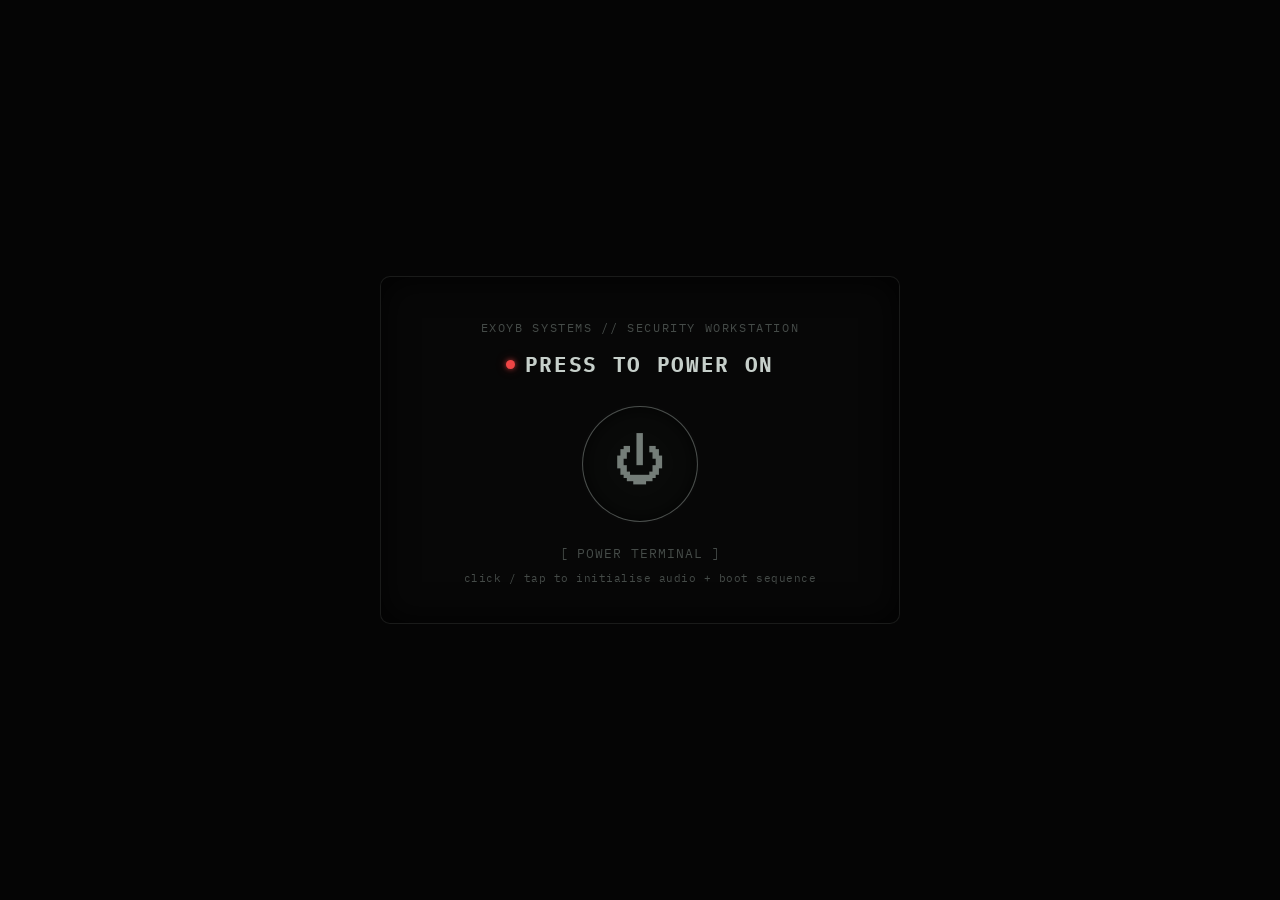
==== index.html @ 67014d4e "Load animated ASCII fan during boot sequence" ====
<!DOCTYPE html>
<html lang="en">
<head>
  <meta charset="UTF-8">
  <meta name="viewport" content="width=device-width, initial-scale=1.0">
  <title>Dan Ridout | Exoyb Cybersecurity Portfolio</title>
  <meta name="description" content="Dan Ridout's cybersecurity portfolio: hands-on projects, security training, learning logs and professional feedback while building toward Security Operations.">
  <meta name="theme-color" content="#0d100f">
  <link rel="canonical" href="https://exoyb.github.io/">
  <link rel="icon" href="src/assets/favicon.svg" type="image/svg+xml">

  <meta property="og:type" content="website">
  <meta property="og:site_name" content="Exoyb">
  <meta property="og:title" content="Dan Ridout | Exoyb Cybersecurity Portfolio">
  <meta property="og:description" content="Hands-on cybersecurity projects, training, learning logs and professional feedback on my path toward Security Operations.">
  <meta property="og:url" content="https://exoyb.github.io/">
  <meta property="og:image" content="https://exoyb.github.io/src/assets/images/dan-ridout-profile.png">
  <meta property="og:image:alt" content="Dan Ridout — Exoyb cybersecurity portfolio">
  <meta name="twitter:card" content="summary_large_image">
  <meta name="twitter:title" content="Dan Ridout | Exoyb Cybersecurity Portfolio">
  <meta name="twitter:description" content="Hands-on cybersecurity projects, training, learning logs and professional feedback.">
  <meta name="twitter:image" content="https://exoyb.github.io/src/assets/images/dan-ridout-profile.png">

  <!-- Critical first-paint state: the machine is physically OFF before JS initialises. -->
  <style>
    html, body { background: #050505; }
    #bootScreen {
      position: fixed;
      inset: 0;
      z-index: 9999;
      display: flex;
      align-items: center;
      justify-content: center;
      background: #050505 !important;
      color: #454b48 !important;
    }
    #bootScreen .boot-content { visibility: hidden; }
  </style>

  <link rel="stylesheet" href="src/css/main.css?v=20260911-1">
  <link rel="stylesheet" href="src/css/animations.css?v=20260911-1">
  <link rel="stylesheet" href="src/css/pages.css?v=20260911-1">
  <link rel="stylesheet" href="src/css/shell-fix.css?v=20260910-8">
</head>
<body>
  <div id="bootScreen" class="boot-screen">
    <div class="boot-content">
      <div class="boot-bios-label">EXOYB SYSTEMS BIOS v1.0.26 // SECURITY WORKSTATION</div>
      <div class="boot-header"><pre class="ascii-art"> _____  __  __   ___   __   __  ____        _____  __  __  _____ 
| ____| \ \/ /  / _ \  \ \ / / | __ )      | ____| \ \/ / | ____|
|  _|    \  /  | | | |  \ V /  |  _ \      |  _|    \  /  |  _|  
| |___   /  \  | |_| |   | |   | |_) |  _  | |___   /  \  | |___ 
|_____| /_/\_\  \___/    |_|   |____/  (_) |_____| /_/\_\ |_____|</pre></div>
      <div class="boot-terminal">
        <p><span class="boot-prompt">[POST]</span><span class="boot-text">CPU check: human-compatible processor</span><span class="boot-status boot-ok">[OK]</span></p>
        <p><span class="boot-prompt">[MEM]</span><span class="boot-text">640K conventional memory... apparently enough</span><span class="boot-status boot-ok">[OK]</span></p>
        <p><span class="boot-prompt">[DEV]</span><span class="boot-text">Keyboard detected // caffeine reserve questionable</span><span class="boot-status boot-ok">[OK]</span></p>
        <p><span class="boot-prompt">[BOOT]</span><span class="boot-text">Boot device: /dev/portfolio0</span><span class="boot-status boot-ok">[OK]</span></p>
        <p><span class="boot-prompt">[MOUNT]</span><span class="boot-text">/about/ /training/ /projects/ /cyber-log/ /feedback/</span><span class="boot-status boot-ok">[OK]</span></p>
        <p><span class="boot-prompt">[LOAD]</span><span class="boot-text">Executing Willpower.exe</span><span class="boot-status boot-ok">[OK]</span></p>
        <p><span class="boot-prompt">[NET]</span><span class="boot-text">GitHub + LinkedIn endpoints reachable</span><span class="boot-status boot-ok">[OK]</span></p>
        <p><span class="boot-prompt">[READY]</span><span class="boot-text">Secure portfolio endpoint available</span><span class="boot-status boot-ready">[READY]</span></p>
      </div>
      <div class="boot-progress"><div class="boot-progress-bar"></div></div>
      <p class="boot-footer"><span class="boot-sign">// Exoyb</span></p>
    </div>
  </div>

  <nav>
    <div class="nav-content">
      <div class="logo"><a href="index.html">$ ./Exoyb.sh</a></div>
      <div class="hamburger" onclick="toggleMenu()"><span></span><span></span><span></span></div>
      <div class="nav-links" id="navLinks">
        <a href="about.html">About</a><a href="training.html">Training</a><a href="projects.html">Projects</a><a href="cyber-log.html">Cyber Log</a><a href="feedback.html">Feedback</a>
      </div>
    </div>
  </nav>

  <section class="hero home-hero">
    <div class="hero-content home-hero-content fade-in">
      <div id="homeDecryptTag" class="tag decrypt-tag" tabindex="0" aria-label="Cybersecurity Student, SaaS Support, Technical Troubleshooting, People Leadership" data-cipher="// 9F7A2C01-4D8E6B33 | C2A17F90-5E3D8841 | 7B0EC4A2-D9136F55 | E4C1098B-2A6F77D0" data-plain="// Cybersecurity Student | SaaS Support | Technical Troubleshooting | People Leadership">// 9F7A2C01-4D8E6B33 | C2A17F90-5E3D8841 | 7B0EC4A2-D9136F55 | E4C1098B-2A6F77D0</div>
      <div class="home-identity">
        <h1>DAN RIDOUT</h1>
        <div class="home-alias">// EXOYB</div>
      </div>

      <div class="directory-shell">
        <div class="directory-shell-header terminal-header">
          <div class="terminal-dot dot-red"></div>
          <div class="terminal-dot dot-yellow"></div>
          <div class="terminal-dot dot-green"></div>
          <span class="directory-shell-title">exoyb@portfolio: ~</span>
        </div>
        <div class="directory-shell-body">
          <div class="shell-line">
            <span class="shell-user">exoyb@portfolio</span><span class="shell-separator">:</span><span class="shell-path">~</span><span class="shell-prompt">$</span>
            <span class="shell-command">ls -d */</span>
          </div>
          <p class="shell-output">Choose a directory:</p>

          <div class="directory-grid shell-directory-grid">
            <a class="directory-link fade-in" data-directory="/about/" href="about.html"><span class="directory-command">&gt; cd /about/</span><span class="directory-description">Who I am, why security, what I bring and how to contact me.</span></a>
            <a class="directory-link fade-in" data-directory="/training/" href="training.html"><span class="directory-command">&gt; cd /training/</span><span class="directory-description">Cyber-focused education, active certification study and completed credentials.</span></a>
            <a class="directory-link fade-in" data-directory="/projects/" href="projects.html"><span class="directory-command">&gt; cd /projects/</span><span class="directory-description">Labs, scripts, investigations and hands-on portfolio work.</span></a>
            <a class="directory-link fade-in" data-directory="/cyber-log/" href="cyber-log.html"><span class="directory-command">&gt; cd /cyber-log/</span><span class="directory-description">Dated learning notes, labs, discoveries and progress toward Security Operations.</span></a>
            <a class="directory-link fade-in" data-directory="/feedback/" href="feedback.html"><span class="directory-command">&gt; cd /feedback/</span><span class="directory-description">Customer reviews and manager feedback showing how I work with people.</span></a>
          </div>

          <div class="live-shell-prompt" aria-live="polite">
            <span class="shell-user">exoyb@portfolio</span><span class="shell-separator">:</span><span class="shell-path">~</span><span class="shell-prompt">$</span>
            <span class="shell-command">cd&nbsp;</span><span id="directoryTarget" class="shell-target">[choose-directory]</span><span class="shell-cursor" aria-hidden="true"></span>
          </div>
          <p class="shell-hint">// hover or tab to preview · click to enter</p>
        </div>
      </div>
    </div>
  </section>

  <script src="src/js/audio.js?v=20260911-1"></script>
  <script src="src/js/ssh-typing-audio.js?v=20260910-1"></script>
  <script src="src/js/crt-power.js?v=20260910-1"></script>
  <script src="src/js/boot-ssh.js?v=20260911-2"></script>
  <script src="src/js/power-lighting.js?v=20260911-3"></script>
  <script src="src/js/boot-fan.js?v=20260911-1"></script>
  <script src="src/js/main.js?v=20260911-1"></script>
  <script src="src/js/easter-egg.js?v=20260910-3"></script>
</body>
</html>
---- src/css/main.css ----
@import url('https://fonts.googleapis.com/css2?family=IBM+Plex+Mono:wght@400;500;600;700&display=swap');

/* Exoyb global visual system */
:root {
    --bg: #141414;
    --bg-deep: #0b0b0c;
    --surface: rgba(20, 20, 21, .90);
    --surface-strong: rgba(13, 13, 14, .97);
    --line: #303235;
    --line-soft: #242628;
    --text: #e7e7e7;
    --muted: #9b9b9b;
    --dim: #696969;
    --green: #00ff8c;
    --cyan: #00d9ff;
    --amber: #ffca58;
    --red: #ff625d;
    --nav-height: 68px;
    --glow: 0 0 14px rgba(0, 255, 140, .11), 0 0 30px rgba(0, 255, 140, .035);
    --font-mono: 'IBM Plex Mono', 'Cascadia Code', 'JetBrains Mono', Consolas, 'Liberation Mono', Menlo, monospace;
    --pointer-x: 50vw;
    --pointer-y: 50vh;
}

* {
    box-sizing: border-box;
    margin: 0;
    padding: 0;
}

html {
    min-height: 100%;
    scroll-behavior: smooth;
    background: var(--bg-deep);
}

body {
    position: relative;
    min-height: 100vh;
    overflow-x: hidden;
    color: var(--text);
    background:
        radial-gradient(circle at 50% -18%, rgba(255,255,255,.022), transparent 38%),
        linear-gradient(180deg, #161617 0%, #131314 42%, #0f0f10 100%);
    font-family: var(--font-mono);
    font-size: 16px;
    line-height: 1.6;
    text-rendering: optimizeLegibility;
    -webkit-font-smoothing: antialiased;
}

/* Ambient layers sit above the page background but behind every real element. */
body::before,
body::after {
    content: '';
    position: fixed;
    inset: 0;
    z-index: 0;
    pointer-events: none;
}

body::before {
    background-image:
        repeating-linear-gradient(0deg, rgba(255,255,255,.010) 0 1px, transparent 1px 4px),
        radial-gradient(circle, rgba(165,174,169,.22) 1px, transparent 1px);
    background-size: auto, 52px 52px;
    opacity: .12;
}

body::after {
    background: radial-gradient(210px circle at var(--pointer-x) var(--pointer-y), rgba(0,255,140,.055), rgba(0,217,255,.015) 38%, transparent 72%);
    opacity: .62;
    transition: opacity .25s ease;
}

body > * {
    position: relative;
    z-index: 1;
}

a { color: inherit; }

::selection {
    color: #06100b;
    background: rgba(0,255,140,.82);
}

:focus-visible {
    outline: 1px solid var(--cyan);
    outline-offset: 4px;
}

/* Navigation */
nav {
    position: fixed;
    top: 0;
    left: 0;
    width: 100%;
    min-height: var(--nav-height);
    padding: .95rem 2rem;
    z-index: 1000;
    background: rgba(14,14,15,.93);
    border-bottom: 1px solid rgba(255,255,255,.08);
    box-shadow: 0 8px 35px rgba(0,0,0,.22);
    backdrop-filter: blur(15px) saturate(120%);
    -webkit-backdrop-filter: blur(15px) saturate(120%);
}

.nav-content {
    width: min(1200px, 100%);
    margin: 0 auto;
    display: flex;
    align-items: center;
    justify-content: space-between;
    gap: 1.5rem;
}

.logo {
    flex: 0 0 auto;
    color: var(--green);
    font-size: 1.08rem;
    font-weight: 700;
    letter-spacing: -.02em;
    text-shadow: 0 0 16px rgba(0,255,140,.22);
}

.logo a {
    color: inherit;
    text-decoration: none;
}

.logo a:hover { text-shadow: 0 0 18px rgba(0,255,140,.62); }

.nav-links {
    display: flex;
    align-items: center;
    justify-content: flex-end;
    flex-wrap: wrap;
    gap: .35rem 1.45rem;
}

.nav-links a {
    position: relative;
    color: #c8ceca;
    text-decoration: none;
    font-size: .91rem;
    transition: color .18s ease, text-shadow .18s ease;
}

.nav-links a:hover,
.nav-links a:focus-visible,
.nav-links a.active {
    color: var(--green);
    text-shadow: 0 0 13px rgba(0,255,140,.48);
}

.nav-links a.active::after {
    content: '|';
    display: inline-block;
    margin-left: .18rem;
    color: var(--green);
    font-weight: 700;
    animation: terminalBlink .82s steps(1,end) infinite;
}

.scroll-progress {
    position: absolute;
    left: 0;
    right: 0;
    bottom: -1px;
    height: 6px;
    overflow: hidden;
    pointer-events: none;
    background: rgba(255,255,255,.018);
}

.scroll-progress-bar {
    width: 100%;
    height: 100%;
    transform: scaleX(0);
    transform-origin: left center;
    background: linear-gradient(90deg, var(--green), var(--cyan));
    box-shadow: 0 0 13px rgba(0,255,140,.66);
    transition: transform .08s linear;
}

.hamburger {
    display: none;
    width: 32px;
    cursor: pointer;
}

.hamburger span {
    display: block;
    width: 100%;
    height: 2px;
    margin: 6px 0;
    background: var(--green);
    box-shadow: 0 0 7px rgba(0,255,140,.35);
}

/* Core typography */
h1 {
    color: var(--green);
    font-size: clamp(2.8rem, 7vw, 4.7rem);
    line-height: 1.08;
    letter-spacing: -.045em;
    background: linear-gradient(100deg, var(--green) 4%, #39ffc0 48%, var(--cyan) 100%);
    -webkit-background-clip: text;
    background-clip: text;
    -webkit-text-fill-color: transparent;
    text-shadow: 0 0 34px rgba(0,255,140,.04);
}

h2,
h3,
strong { font-weight: 600; }

.hero {
    min-height: 100vh;
    display: flex;
    align-items: center;
    justify-content: center;
    padding: calc(var(--nav-height) + 2rem) 2rem 2rem;
}

.hero-content {
    width: min(900px, 100%);
    margin: 0 auto;
    text-align: center;
}

.tag {
    display: inline-block;
    padding: .48rem .85rem;
    margin-bottom: 1.7rem;
    color: var(--green);
    background: rgba(17,17,18,.78);
    border: 1px solid rgba(0,255,140,.38);
    border-radius: 5px;
    font-size: .84rem;
    box-shadow: none;
}

/* Shared terminal chrome */
.terminal-dot,
.cd-dot {
    display: block;
    flex: 0 0 auto;
    border-radius: 50%;
}

.terminal-dot { width: 12px; height: 12px; }
.cd-dot { width: 11px; height: 11px; }
.dot-red, .cd-dot.red { background: var(--red); }
.dot-yellow, .cd-dot.yellow { background: var(--amber); }
.dot-green, .cd-dot.green { background: var(--green); }
.prompt { color: var(--green); font-weight: 600; }

/* Shared buttons */
.btn {
    display: inline-flex;
    align-items: center;
    justify-content: center;
    min-height: 46px;
    padding: .78rem 1.25rem;
    border: 1px solid;
    border-radius: 5px;
    background: rgba(14,14,15,.62);
    font-family: var(--font-mono);
    font-weight: 600;
    text-decoration: none;
    transition: transform .18s ease, border-color .18s ease, color .18s ease, background .18s ease, box-shadow .18s ease;
}

.btn-primary {
    color: var(--green);
    border-color: rgba(0,255,140,.65);
}

.btn-secondary {
    color: var(--cyan);
    border-color: rgba(0,217,255,.52);
}

.btn:hover,
.btn:focus-visible {
    transform: translateY(-2px);
    color: #07100b;
    background: var(--green);
    border-color: var(--green);
    box-shadow: 0 0 16px rgba(0,255,140,.20), 0 0 30px rgba(0,255,140,.06);
}

/* Unified glow language. */
.glow-surface {
    position: relative;
    transition: transform .22s ease, border-color .22s ease, box-shadow .22s ease, background-color .22s ease, filter .22s ease !important;
}

.glow-surface:hover,
.glow-surface:focus-within {
    border-color: rgba(0,255,140,.74) !important;
    box-shadow: 0 12px 32px rgba(0,0,0,.30), var(--glow) !important;
    filter: brightness(1.025);
}

/* Review lightbox */
.review-lightbox {
    position: fixed;
    inset: 0;
    z-index: 4000;
    display: grid;
    grid-template-columns: 64px minmax(0,1fr) 64px;
    grid-template-rows: 64px minmax(0,1fr) auto;
    align-items: center;
    padding: 1rem;
    background: rgba(4,4,5,.95);
    opacity: 0;
    pointer-events: none;
    backdrop-filter: blur(14px);
    transition: opacity .2s ease;
}

.review-lightbox.open {
    opacity: 1;
    pointer-events: auto;
}

.review-lightbox-image {
    grid-column: 2;
    grid-row: 2;
    justify-self: center;
    max-width: min(1180px, 100%);
    max-height: calc(100vh - 150px);
    object-fit: contain;
    border: 1px solid rgba(0,255,140,.5);
    box-shadow: 0 0 30px rgba(0,255,140,.08), 0 24px 80px rgba(0,0,0,.6);
}

.review-lightbox-caption {
    grid-column: 2;
    grid-row: 3;
    padding: .8rem 0 .2rem;
    color: #9ca49f;
    text-align: center;
    font-size: .86rem;
}

.lightbox-close,
.lightbox-nav {
    appearance: none;
    border: 1px solid #34363a;
    background: rgba(14,14,15,.82);
    color: var(--green);
    font: 600 1.4rem/1 var(--font-mono);
    cursor: pointer;
    transition: border-color .18s ease, box-shadow .18s ease, background .18s ease;
}

.lightbox-close:hover,
.lightbox-nav:hover,
.lightbox-close:focus-visible,
.lightbox-nav:focus-visible {
    border-color: var(--green);
    background: rgba(0,255,140,.05);
    box-shadow: 0 0 16px rgba(0,255,140,.14);
}

.lightbox-close {
    grid-column: 3;
    grid-row: 1;
    justify-self: end;
    width: 44px;
    height: 44px;
}

.lightbox-nav {
    width: 48px;
    height: 64px;
}

.lightbox-prev { grid-column: 1; grid-row: 2; justify-self: start; }
.lightbox-next { grid-column: 3; grid-row: 2; justify-self: end; }
body.lightbox-open { overflow: hidden; }

/* Retro POST / boot screen */
.boot-screen {
    position: fixed;
    inset: 0;
    z-index: 9999;
    display: flex;
    align-items: center;
    justify-content: center;
    padding: 1.5rem;
    background: #010402;
    color: #9cffc8;
    opacity: 1;
    transition: opacity .35s linear;
}

.boot-screen::before {
    content: '';
    position: absolute;
    inset: 0;
    z-index: 0;
    pointer-events: none;
    background: repeating-linear-gradient(0deg, rgba(0,255,140,.035) 0 1px, transparent 1px 4px);
    mix-blend-mode: screen;
    animation: crtFlicker 3.5s linear infinite;
}

.boot-screen::after {
    content: '';
    position: absolute;
    inset: 0;
    z-index: 0;
    pointer-events: none;
    box-shadow: inset 0 0 130px rgba(0,0,0,.88);
}

.boot-screen.fade-out {
    opacity: 0;
    pointer-events: none;
}

.boot-content {
    position: relative;
    z-index: 1;
    width: min(880px, 94vw);
    padding: 1.6rem 1.7rem;
    border: 1px solid rgba(112,255,178,.36);
    background: #020604;
    box-shadow: 0 0 35px rgba(0,255,140,.08), inset 0 0 45px rgba(0,255,140,.02);
}

.boot-bios-label {
    margin-bottom: .9rem;
    color: var(--green);
    font-size: .95rem;
    font-weight: 700;
    letter-spacing: .08em;
}

.boot-header {
    margin-bottom: 1.2rem;
    overflow: hidden;
}

.ascii-art {
    color: var(--green);
    font: 600 .72rem/1.22 var(--font-mono);
    text-align: left;
    white-space: pre;
    text-shadow: 0 0 10px rgba(0,255,140,.42);
}

.boot-terminal { margin-bottom: 1.2rem; }

.boot-terminal p {
    margin: .22rem 0;
    color: #9fb4a7;
    font-size: .91rem;
    opacity: 0;
    animation: bootLine .12s steps(1,end) forwards;
}

.boot-terminal p:nth-child(1) { animation-delay: .35s; }
.boot-terminal p:nth-child(2) { animation-delay: .75s; }
.boot-terminal p:nth-child(3) { animation-delay: 1.15s; }
.boot-terminal p:nth-child(4) { animation-delay: 1.65s; }
.boot-terminal p:nth-child(5) { animation-delay: 2.15s; }
.boot-terminal p:nth-child(6) { animation-delay: 2.65s; }
.boot-terminal p:nth-child(7) { animation-delay: 3.15s; }
.boot-terminal p:nth-child(8) { animation-delay: 3.65s; }

.boot-prompt {
    display: inline-block;
    min-width: 6rem;
    color: var(--cyan);
    font-weight: 600;
}

.boot-text { color: #a6b8ad; }
.boot-status { float: right; font-weight: 700; }
.boot-ok { color: var(--green); }
.boot-ready { color: var(--amber); animation: terminalBlink .82s steps(1,end) infinite; }

.boot-progress {
    height: 14px;
    margin: 1rem 0 .9rem;
    border: 1px solid rgba(0,255,140,.4);
    background: #020604;
    opacity: 0;
    animation: bootLine .1s forwards 3.9s;
}

.boot-progress-bar {
    width: 0;
    height: 100%;
    background: repeating-linear-gradient(90deg, var(--green) 0 10px, transparent 10px 13px);
    box-shadow: 0 0 10px rgba(0,255,140,.35);
    animation: biosProgress 1.45s steps(24,end) forwards 4s;
}

.boot-footer {
    color: #7f9b89;
    text-align: left;
    font-size: .84rem;
    opacity: 0;
    animation: bootLine .1s forwards 4.8s;
}

.boot-footer::after {
    content: '|';
    margin-left: .35rem;
    color: var(--green);
    animation: terminalBlink .82s steps(1,end) infinite;
}

.boot-sign { color: #53685b; }

@media (max-width: 820px) {
    nav { padding: .85rem 1rem; }
    .hamburger { display: block; margin-left: auto; }

    .nav-links {
        position: absolute;
        top: 100%;
        left: 0;
        right: 0;
        display: none;
        padding: .8rem 1rem 1rem;
        background: rgba(10,10,11,.98);
        border-bottom: 1px solid rgba(255,255,255,.08);
        box-shadow: 0 15px 35px rgba(0,0,0,.35);
    }

    .nav-links.active {
        display: grid;
        gap: .25rem;
    }

    .nav-links a {
        padding: .7rem .4rem;
        font-size: .95rem;
    }

    .review-lightbox {
        grid-template-columns: 48px minmax(0,1fr) 48px;
        padding: .6rem;
    }
}

@media (pointer: coarse), (prefers-reduced-motion: reduce) {
    body::after { display: none; }
}

@media (prefers-reduced-motion: reduce) {
    *, *::before, *::after {
        scroll-behavior: auto !important;
        animation-duration: .001ms !important;
        animation-iteration-count: 1 !important;
        transition-duration: .001ms !important;
    }
}
---- src/css/animations.css ----
/* Shared motion system */
@keyframes terminalBlink {
    0%, 48% { opacity: 1; }
    49%, 100% { opacity: 0; }
}

@keyframes crtFlicker {
    0%, 100% { opacity: .82; }
    8% { opacity: .72; }
    9% { opacity: .9; }
    52% { opacity: .78; }
    53% { opacity: .88; }
}

@keyframes bootLine {
    to { opacity: 1; }
}

@keyframes biosProgress {
    to { width: 100%; }
}

@keyframes softPulse {
    0%, 100% { opacity: 1; }
    50% { opacity: .66; }
}

.fade-in {
    opacity: 1;
    transform: none;
}

/* Neutral pin-point texture: keeps the charcoal background from feeling flat
   without reintroducing the old green wash. */
body::before {
    background-image:
        repeating-linear-gradient(0deg, rgba(255,255,255,.009) 0 1px, transparent 1px 4px),
        radial-gradient(circle, rgba(245,245,245,.42) 1px, transparent 1.15px),
        radial-gradient(circle, rgba(210,214,212,.18) 1px, transparent 1.15px);
    background-size: auto, 54px 54px, 108px 108px;
    background-position: 0 0, 0 0, 27px 27px;
    opacity: .18;
}

/* A restrained phosphor wake-up: stepped visibility, then settle into place. */
.motion-enabled .fade-in.reveal-pending {
    opacity: 0;
    transform: translateY(10px);
    filter: brightness(1.7) contrast(1.08) blur(.7px);
    transition:
        opacity .34s steps(7, end) var(--reveal-delay, 0ms),
        transform .42s cubic-bezier(.2,.7,.2,1) var(--reveal-delay, 0ms),
        filter .4s steps(7, end) var(--reveal-delay, 0ms);
}

.motion-enabled .fade-in.reveal-pending.is-visible {
    opacity: 1;
    transform: translateY(0);
    filter: brightness(1) contrast(1) blur(0);
}

@media (prefers-reduced-motion: reduce) {
    .fade-in,
    .motion-enabled .fade-in.reveal-pending,
    .motion-enabled .fade-in.reveal-pending.is-visible {
        opacity: 1;
        transform: none;
        filter: none;
        transition: none;
    }
}
---- src/css/pages.css ----
@import url('https://fonts.googleapis.com/css2?family=Space+Grotesk:wght@600;700&display=swap');

/* Shared multi-page components */
.page-shell {
    min-height: 100vh;
    padding: 8.25rem 2rem 4rem;
}

.page-container {
    width: min(1120px, 100%);
    margin: 0 auto;
}

/* All primary page titles use the same identity treatment as DAN RIDOUT on Home. */
.page-shell h1 {
    font-family: 'Space Grotesk', Inter, ui-sans-serif, system-ui, -apple-system, BlinkMacSystemFont, 'Segoe UI', sans-serif;
    font-weight: 700;
    line-height: .96;
    letter-spacing: -.06em;
    text-transform: uppercase;
}

.inline-sign {
    display: inline-block;
    margin-left: .5rem;
    color: #7f8b84;
    background: none;
    -webkit-text-fill-color: #7f8b84;
    font-size: .38em;
    font-weight: 500;
    letter-spacing: 0;
    vertical-align: middle;
    text-shadow: none;
}

/* Keep structure visible at rest; hover simply intensifies the same phosphor edge. */
.glow-surface {
    border-color: rgba(0,255,140,.26) !important;
    box-shadow: 0 0 0 1px rgba(0,255,140,.012) inset, 0 0 10px rgba(0,255,140,.022);
}

.glow-surface:hover,
.glow-surface:focus-within {
    transform: translateY(-2px);
    border-color: rgba(0,255,140,.78) !important;
    box-shadow: 0 12px 32px rgba(0,0,0,.30), 0 0 16px rgba(0,255,140,.13), 0 0 34px rgba(0,255,140,.045) !important;
}

.page-hero {
    margin-bottom: 2.75rem;
}

.page-hero h1 { margin-bottom: 1rem; }

/*
 * Training, Projects, Cyber Log and Feedback use a centred page identity,
 * while the useful copy underneath stays left-aligned and can use the full
 * content width. About keeps its asymmetric portrait layout.
 */
.page-hero > .page-kicker,
.cyber-log-hero > .page-kicker,
.feedback-hero > .page-kicker,
.page-hero > h1,
.cyber-log-hero > h1,
.feedback-hero > h1 {
    width: 100%;
    text-align: center;
}

.page-hero > .page-intro,
.cyber-log-hero > .page-intro,
.feedback-hero > .page-intro {
    width: 100%;
    max-width: none;
    text-align: left;
}

.page-kicker {
    margin-bottom: .9rem;
    color: var(--green);
    font-size: .9rem;
    letter-spacing: .025em;
}

.page-intro {
    max-width: 820px;
    color: #c6ccc8;
    font-size: 1.06rem;
    line-height: 1.82;
}

/* Shared terminal window. Homepage shell is the reference design. */
.cd-terminal {
    margin: 2rem 0 3rem;
    overflow: hidden;
    border: 1px solid rgba(0,255,140,.46);
    border-radius: 12px;
    background: rgba(12,12,13,.97);
    box-shadow:
        0 0 0 1px rgba(255,255,255,.025) inset,
        0 0 14px rgba(0,255,140,.13),
        0 0 34px rgba(0,255,140,.045),
        0 22px 70px rgba(0,0,0,.42);
}

.cd-terminal-header {
    display: flex;
    align-items: center;
    gap: .55rem;
    min-height: 48px;
    padding: .9rem 1.25rem;
    background: #181819;
    border-bottom: 1px solid #34363a;
}

.cd-terminal .cd-dot {
    flex: 0 0 13px;
    width: 13px;
    height: 13px;
}

.cd-terminal-body {
    padding: 1.55rem 1.7rem 1.45rem;
    color: #b9b9b9;
    background: rgba(10,10,11,.94);
    font-size: 1.05rem;
    line-height: 1.78;
}

.cd-terminal:hover,
.cd-terminal:focus-within {
    border-color: rgba(0,255,140,.78);
    box-shadow:
        0 0 0 1px rgba(255,255,255,.025) inset,
        0 0 18px rgba(0,255,140,.18),
        0 0 42px rgba(0,255,140,.06),
        0 22px 70px rgba(0,0,0,.42);
}

.cd-command { color: var(--cyan); }
.cd-output { color: #8f8f8f; }
.cd-joke { color: #b0b0b0; }

.content-grid {
    display: grid;
    grid-template-columns: repeat(auto-fit, minmax(260px, 1fr));
    gap: 1.1rem;
    margin: 2rem 0;
}

.content-card {
    padding: 1.45rem;
    border: 1px solid var(--line);
    border-radius: 9px;
    background: var(--surface);
}

.content-card h2,
.content-card h3 {
    margin-bottom: .75rem;
    color: var(--green);
}

.content-card p,
.content-card li {
    color: #c5cbc7;
    line-height: 1.75;
}

.content-card ul { padding-left: 1.15rem; }
.content-card li + li { margin-top: .4rem; }

.section-block { margin: 3rem 0; }

.section-block > h2 {
    margin-bottom: 1.2rem;
    color: var(--green);
    font-size: 1.85rem;
}

.detail-list {
    display: grid;
    gap: 1rem;
}

.detail-item {
    padding: 1.35rem 1.45rem;
    border: 1px solid var(--line-soft);
    border-left: 3px solid var(--green);
    border-radius: 0 8px 8px 0;
    background: rgba(16,19,17,.72);
}

.detail-item h3 { margin-bottom: .35rem; }

.detail-meta {
    margin-bottom: .75rem;
    color: var(--cyan);
    font-size: .9rem;
}

.detail-item p,
.detail-item li {
    color: #c3cac5;
    line-height: 1.72;
}

.detail-item ul {
    margin-top: .7rem;
    padding-left: 1.2rem;
}

.status-pill {
    display: inline-block;
    margin-top: .8rem;
    padding: .27rem .62rem;
    border: 1px solid rgba(0,255,140,.62);
    border-radius: 999px;
    color: var(--green);
    background: rgba(0,255,140,.025);
    font-size: .79rem;
}

.page-actions {
    display: flex;
    flex-wrap: wrap;
    gap: .9rem;
    margin-top: 2.5rem;
}

.site-footer {
    width: min(1120px, calc(100% - 4rem));
    margin: 0 auto;
    padding: 1.7rem 0 2.7rem;
    border-top: 1px solid var(--line);
    color: #6c756f;
    font-size: .84rem;
}

/* Homepage terminal building blocks. shell-fix.css owns the final homepage layout. */
.directory-shell {
    overflow: hidden;
    border: 1px solid var(--line);
    border-radius: 9px;
    background: rgba(7,10,8,.94);
}

.directory-shell-header {
    display: flex;
    align-items: center;
    gap: .45rem;
    padding: .75rem 1rem;
    background: #151a17;
    border-bottom: 1px solid var(--line);
}

.directory-shell-title {
    margin-left: .45rem;
    color: #707974;
    font-size: .82rem;
}

.directory-shell-body { padding: 1.35rem; }

.shell-line,
.live-shell-prompt {
    font-size: .98rem;
    line-height: 1.7;
}

.shell-user { color: var(--green); font-weight: 600; }
.shell-separator, .shell-prompt { color: #d6dbd8; }
.shell-path { color: var(--cyan); }
.shell-prompt { margin-right: .5rem; }
.shell-command, .shell-target { color: #eef1ef; }
.shell-output { margin: .25rem 0 1rem; color: #7f8882; }

.directory-grid {
    display: grid;
    grid-template-columns: repeat(auto-fit, minmax(220px, 1fr));
    gap: .8rem;
}

.directory-link {
    display: block;
    padding: .95rem 1rem;
    color: #eef1ef;
    text-decoration: none;
    border: 1px solid var(--line-soft);
    border-radius: 6px;
    background: rgba(15,19,16,.82);
    transition: transform .2s ease, border-color .2s ease, background .2s ease, box-shadow .2s ease;
}

.directory-link:hover,
.directory-link:focus-visible {
    outline: none;
    border-color: var(--green);
    background: rgba(0,255,140,.05);
    transform: translateX(4px);
    box-shadow: -3px 0 0 var(--green), 0 0 20px rgba(0,255,140,.09);
}

.directory-command {
    display: block;
    margin-bottom: .3rem;
    color: var(--green);
}

.directory-description {
    color: #88918b;
    font-size: .88rem;
    line-height: 1.5;
}

.live-shell-prompt {
    display: flex;
    align-items: center;
    flex-wrap: wrap;
    min-height: 1.8rem;
    padding-top: .95rem;
    border-top: 1px dashed var(--line);
}

.shell-cursor {
    display: inline-block;
    width: 3px;
    height: 1.15em;
    margin-left: 4px;
    background: var(--green);
    box-shadow: 0 0 9px rgba(0,255,140,.75);
    animation: terminalBlink .82s steps(1,end) infinite;
}

.shell-hint {
    margin-top: .5rem;
    color: #56605a;
    font-size: .77rem;
}

@media (max-width: 900px) {
    .page-shell { padding-top: 7rem; }
}

@media (max-width: 600px) {
    .page-shell { padding-left: 1rem; padding-right: 1rem; }
    .directory-shell-body { padding: 1rem; }
    .site-footer { width: calc(100% - 2rem); }
}
---- src/css/shell-fix.css ----
@import url('https://fonts.googleapis.com/css2?family=Space+Grotesk:wght@600;700&display=swap');

.directory-shell {
  overflow: hidden;
  border: 1px solid rgba(0, 255, 140, .46);
  border-radius: 12px;
  background: rgba(12, 12, 13, .97);
  box-shadow:
    0 0 0 1px rgba(255, 255, 255, .025) inset,
    0 0 14px rgba(0, 255, 140, .13),
    0 0 34px rgba(0, 255, 140, .045),
    0 22px 70px rgba(0, 0, 0, .42);
  text-align: left;
}

.home-hero {
  min-height: 100vh;
  align-items: flex-start;
  padding-top: 5.25rem;
  padding-bottom: 1.1rem;
}

.home-hero-content {
  width: min(1320px, 96vw);
  max-width: 1320px;
}

.home-hero-content .tag {
  margin-bottom: 1.05rem;
  font-size: .9rem;
}

.home-identity {
  margin-bottom: 1.45rem;
  text-align: center;
}

.home-hero-content h1 {
  margin: 0;
  font-family: 'Space Grotesk', Inter, ui-sans-serif, system-ui, -apple-system, BlinkMacSystemFont, 'Segoe UI', sans-serif;
  font-size: clamp(3.25rem, 6vw, 5.35rem);
  font-weight: 700;
  line-height: .92;
  letter-spacing: -.06em;
  text-transform: uppercase;
}

.home-alias {
  margin-top: .65rem;
  color: #7f8b84;
  font-family: var(--font-mono);
  font-size: clamp(.8rem, 1vw, .95rem);
  font-weight: 600;
  letter-spacing: .18em;
  line-height: 1.2;
  text-transform: uppercase;
}

.home-hero-content .directory-shell {
  width: 100%;
  margin: 0 auto;
}

.directory-shell-header,
.directory-shell-header.terminal-header {
  display: flex;
  flex-direction: row;
  flex-wrap: nowrap;
  align-items: center;
  gap: .55rem;
  min-height: 48px;
  margin: 0;
  padding: .9rem 1.25rem;
  background: #181819;
  border-bottom: 1px solid #34363a;
}

.directory-shell-header .terminal-dot {
  display: block;
  flex: 0 0 13px;
  width: 13px;
  height: 13px;
  margin: 0;
  padding: 0;
  border-radius: 50%;
}

.directory-shell-title {
  display: inline-block;
  margin-left: .5rem;
  color: #858585;
  font-size: .9rem;
  line-height: 1;
}

.directory-shell-body {
  padding: 1.55rem 1.7rem 1.45rem;
  background: rgba(10, 10, 11, .94);
}

.shell-line,
.live-shell-prompt {
  font-size: 1.12rem;
}

.shell-line {
  display: flex;
  align-items: baseline;
  flex-wrap: wrap;
  gap: 0;
  margin: 0;
  line-height: 1.65;
}

.shell-user {
  color: #d9ddd9;
}

.shell-user::first-letter {
  color: inherit;
}

.shell-path {
  color: #aeb4b1;
}

.shell-separator,
.shell-prompt {
  color: #b7b7b7;
}

.shell-command,
.shell-target {
  color: #f0f0f0;
}

.shell-output {
  margin: .3rem 0 1.05rem;
  color: #9c9c9c;
  font-size: 1.05rem;
}

/* Six tracks lets five links sit as a balanced 3 + 2 layout. */
.shell-directory-grid {
  display: grid;
  grid-template-columns: repeat(6, minmax(0, 1fr));
  gap: .85rem .95rem;
  margin: 0 0 1.25rem;
}

.shell-directory-grid .directory-link {
  grid-column: span 2;
  min-width: 0;
  min-height: 142px;
  padding: 1.15rem 1.2rem;
  border-color: #34363a;
  background: rgba(18, 18, 19, .91);
  box-shadow: inset 0 0 0 1px rgba(255, 255, 255, .012);
}

.shell-directory-grid .directory-link:nth-child(4),
.shell-directory-grid .directory-link:nth-child(5) {
  grid-column: span 3;
}

.shell-directory-grid .directory-link:hover,
.shell-directory-grid .directory-link:focus-visible {
  border-color: rgba(0, 255, 140, .58);
  background: rgba(20, 20, 21, .98);
  box-shadow:
    0 0 0 1px rgba(0, 255, 140, .04) inset,
    0 0 13px rgba(0, 255, 140, .09),
    0 8px 24px rgba(0, 0, 0, .26);
}

.shell-directory-grid .directory-command {
  margin-bottom: .55rem;
  color: var(--green);
  font-size: 1.12rem;
  font-weight: 600;
}

.shell-directory-grid .directory-description {
  color: #a6a6a6;
  font-size: .96rem;
  line-height: 1.58;
}

.live-shell-prompt {
  display: flex;
  flex-flow: row nowrap;
  align-items: center;
  width: 100%;
  min-height: 2.35rem;
  margin-top: .25rem;
  padding-top: .95rem;
  border-top: 1px dashed #333538;
  white-space: nowrap;
  overflow-x: auto;
  scrollbar-width: none;
}

.live-shell-prompt::-webkit-scrollbar { display: none; }
.live-shell-prompt > span { flex: 0 0 auto; }

.live-shell-prompt .shell-user {
  color: #d9ddd9;
}

.shell-cursor {
  display: inline-block;
  flex: 0 0 3px !important;
  width: 3px !important;
  height: 1.15em !important;
  margin-left: 4px;
  padding: 0;
  background: var(--green) !important;
  box-shadow: 0 0 9px rgba(0, 255, 140, .68);
  opacity: 1;
  animation: terminalBlink .82s steps(1,end) infinite !important;
}

.shell-hint {
  margin: .55rem 0 0;
  color: #707070;
  font-size: .88rem;
  line-height: 1.35;
}

@media (max-width: 1200px) {
  .home-hero-content {
    width: min(1160px, 96vw);
  }

  .shell-directory-grid .directory-link {
    min-height: 132px;
  }
}

@media (max-width: 1000px) {
  .shell-directory-grid { grid-template-columns: repeat(2, minmax(0, 1fr)); }
  .shell-directory-grid .directory-link,
  .shell-directory-grid .directory-link:nth-child(4),
  .shell-directory-grid .directory-link:nth-child(5) { grid-column: span 1; }
}

@media (max-width: 900px) {
  .home-hero { padding-top: 5.4rem; }
}

@media (max-width: 650px) {
  .shell-directory-grid { grid-template-columns: 1fr; }
}

@media (max-width: 600px) {
  .home-hero { padding-left: 1rem; padding-right: 1rem; }
  .home-hero-content { width: 100%; }
  .home-hero-content h1 { font-size: clamp(2.55rem, 12vw, 3.35rem); }
  .home-alias { margin-top: .5rem; font-size: .76rem; letter-spacing: .15em; }
  .home-identity { margin-bottom: 1.15rem; }
  .home-hero-content .tag { font-size: .8rem; }
  .directory-shell-body { padding: 1.15rem; }
  .directory-shell-title { max-width: 55vw; overflow: hidden; text-overflow: ellipsis; white-space: nowrap; }
  .shell-line,
  .live-shell-prompt { font-size: 1rem; }
  .shell-output { font-size: .95rem; }
  .shell-directory-grid .directory-link { min-height: 0; padding: 1rem; }
  .shell-directory-grid .directory-command { font-size: 1.04rem; }
  .shell-directory-grid .directory-description { font-size: .9rem; }
}
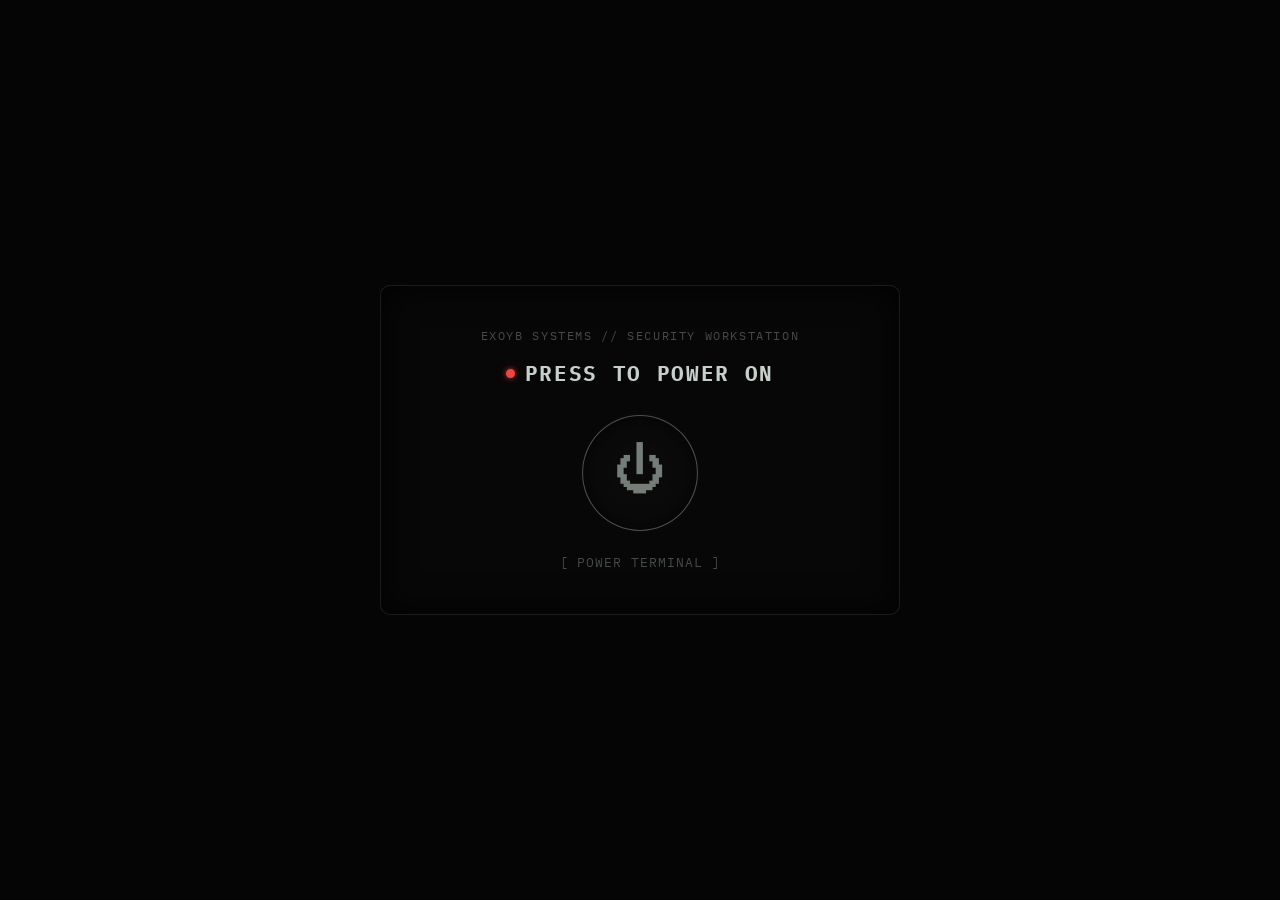
==== commit c25311dd: "Bump power and fan boot asset versions" ====
--- a/index.html
+++ b/index.html
@@ -120,8 +120,8 @@
   <script src="src/js/ssh-typing-audio.js?v=20260910-1"></script>
   <script src="src/js/crt-power.js?v=20260910-1"></script>
   <script src="src/js/boot-ssh.js?v=20260911-2"></script>
-  <script src="src/js/power-lighting.js?v=20260911-3"></script>
-  <script src="src/js/boot-fan.js?v=20260911-1"></script>
+  <script src="src/js/power-lighting.js?v=20260911-4"></script>
+  <script src="src/js/boot-fan.js?v=20260911-2"></script>
   <script src="src/js/main.js?v=20260911-1"></script>
   <script src="src/js/easter-egg.js?v=20260910-3"></script>
 </body>
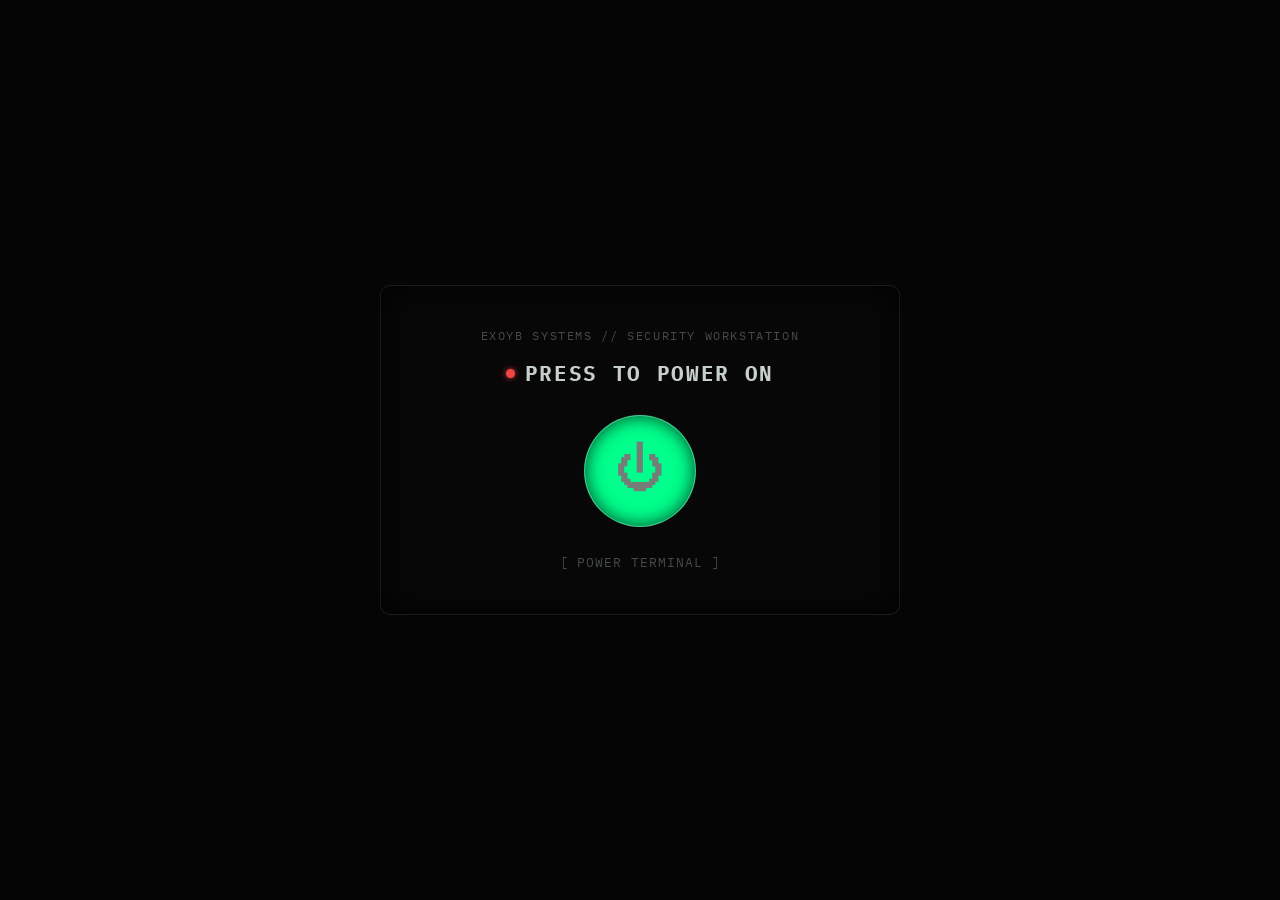
==== commit e735d4df: "Restore dark standby power button" ====
--- a/index.html
+++ b/index.html
@@ -35,6 +35,26 @@
       color: #454b48 !important;
     }
     #bootScreen .boot-content { visibility: hidden; }
+
+    /* Standby power control stays physically "off" until the real power-on gesture. */
+    html body #bootScreen .power-gate:not(.system-starting):not(.system-powered) button.power-button {
+      background: #090a09 !important;
+      background-image: none !important;
+      color: #555c58 !important;
+      border-color: rgba(105,112,109,.34) !important;
+      box-shadow: inset 0 0 18px rgba(0,0,0,.86) !important;
+      filter: none !important;
+    }
+    html body #bootScreen .power-gate:not(.system-starting):not(.system-powered) button.power-button:hover,
+    html body #bootScreen .power-gate:not(.system-starting):not(.system-powered) button.power-button:focus-visible {
+      background: #0b0c0b !important;
+      color: #747d78 !important;
+      border-color: rgba(145,154,149,.48) !important;
+      box-shadow: 0 0 10px rgba(255,255,255,.025), inset 0 0 18px rgba(0,0,0,.72) !important;
+    }
+    html body #bootScreen .power-gate:not(.system-starting):not(.system-powered) .power-icon {
+      text-shadow: none !important;
+    }
   </style>
 
   <link rel="stylesheet" href="src/css/main.css?v=20260911-1">
@@ -121,7 +141,6 @@
   <script src="src/js/crt-power.js?v=20260910-1"></script>
   <script src="src/js/boot-ssh.js?v=20260911-2"></script>
   <script src="src/js/power-lighting.js?v=20260911-4"></script>
-  <script src="src/js/boot-fan.js?v=20260911-2"></script>
   <script src="src/js/main.js?v=20260911-1"></script>
   <script src="src/js/easter-egg.js?v=20260910-3"></script>
 </body>
--- a/src/css/main.css
+++ b/src/css/main.css
@@ -16,7 +16,7 @@
     --amber: #ffca58;
     --red: #ff625d;
     --nav-height: 68px;
-    --glow: 0 0 14px rgba(0, 255, 140, .11), 0 0 30px rgba(0, 255, 140, .035);
+    --glow: 0 0 16px rgba(0,255,140,.14), 0 0 36px rgba(0,255,140,.05);
     --font-mono: 'IBM Plex Mono', 'Cascadia Code', 'JetBrains Mono', Consolas, 'Liberation Mono', Menlo, monospace;
     --pointer-x: 50vw;
     --pointer-y: 50vh;
@@ -292,17 +292,192 @@
     box-shadow: 0 0 16px rgba(0,255,140,.20), 0 0 30px rgba(0,255,140,.06);
 }
 
-/* Unified glow language. */
+/* Unified glass language. Keep the pane neutral; colour belongs to the edge, not the glass. */
 .glow-surface {
     position: relative;
-    transition: transform .22s ease, border-color .22s ease, box-shadow .22s ease, background-color .22s ease, filter .22s ease !important;
+    transition: transform .27s ease, border-color .27s ease, box-shadow .27s ease, background-color .27s ease, filter .27s ease !important;
 }
 
 .glow-surface:hover,
 .glow-surface:focus-within {
-    border-color: rgba(0,255,140,.74) !important;
+    border-color: rgba(0,255,140,.82) !important;
     box-shadow: 0 12px 32px rgba(0,0,0,.30), var(--glow) !important;
-    filter: brightness(1.025);
+    filter: brightness(1.018);
+}
+
+/* Shared card identity: same phosphor edge and neutral glass across every page. */
+:is(
+    .content-card,
+    .detail-item,
+    .about-stat,
+    .career-step,
+    .proof-card,
+    .contact-card,
+    .experience-entry,
+    .about-question,
+    .bring-card,
+    .project-accordion,
+    .project-release,
+    .project-detail,
+    .audit-priority,
+    .training-platform-card,
+    .training-card,
+    .credential-card,
+    .feedback-stat,
+    .feedback-accordion,
+    .manager-feature,
+    .manager-card,
+    .review-card,
+    .review-shot,
+    .log-entry-card,
+    .log-fold
+) {
+    border-color: rgba(0,255,140,.26) !important;
+    box-shadow: inset 0 1px 0 rgba(255,255,255,.018), 0 8px 22px rgba(0,0,0,.08) !important;
+}
+
+:is(
+    .content-card,
+    .detail-item,
+    .about-stat,
+    .career-step,
+    .proof-card,
+    .contact-card,
+    .experience-entry,
+    .about-question,
+    .bring-card,
+    .project-accordion,
+    .project-release,
+    .project-detail,
+    .audit-priority,
+    .training-platform-card,
+    .training-card,
+    .credential-card,
+    .feedback-stat,
+    .feedback-accordion,
+    .manager-feature,
+    .manager-card,
+    .review-card,
+    .review-shot,
+    .log-entry-card,
+    .log-fold,
+    .now-card,
+    .asteroid-primary-card,
+    .asteroid-panel,
+    .game-launcher
+):hover,
+:is(
+    .content-card,
+    .detail-item,
+    .about-stat,
+    .career-step,
+    .proof-card,
+    .contact-card,
+    .experience-entry,
+    .about-question,
+    .bring-card,
+    .project-accordion,
+    .project-release,
+    .project-detail,
+    .audit-priority,
+    .training-platform-card,
+    .training-card,
+    .credential-card,
+    .feedback-stat,
+    .feedback-accordion,
+    .manager-feature,
+    .manager-card,
+    .review-card,
+    .review-shot,
+    .log-entry-card,
+    .log-fold,
+    .now-card,
+    .asteroid-primary-card,
+    .asteroid-panel,
+    .game-launcher
+):focus-within {
+    border-color: rgba(0,255,140,.82) !important;
+    box-shadow:
+        inset 0 1px 0 rgba(255,255,255,.025),
+        0 12px 32px rgba(0,0,0,.30),
+        0 0 16px rgba(0,255,140,.14),
+        0 0 36px rgba(0,255,140,.05) !important;
+}
+
+/* Stat cards use the same restrained neutral-glass sweep as the larger interactive cards. */
+.about-stat,
+.feedback-stat {
+    position: relative;
+    overflow: hidden;
+}
+
+.about-stat::before,
+.feedback-stat::before {
+    content: '';
+    position: absolute;
+    top: 0;
+    left: -42%;
+    width: 34%;
+    height: 100%;
+    pointer-events: none;
+    opacity: 0;
+    background: linear-gradient(110deg,
+        transparent 0%,
+        rgba(255,255,255,.024) 33%,
+        rgba(255,255,255,.075) 48%,
+        rgba(255,255,255,.028) 56%,
+        transparent 72%);
+    transform: skewX(-16deg);
+    transition: left .70s ease, opacity .22s ease;
+}
+
+.about-stat:hover::before,
+.feedback-stat:hover::before,
+.about-stat:focus-within::before,
+.feedback-stat:focus-within::before {
+    left: 114%;
+    opacity: 1;
+}
+
+/* Page-level section titles on the bare page background stay green. */
+.project-browser-head > h2,
+.training-section-head > h2,
+.feedback-browser-head > h2,
+.about-section-intro > h2,
+.section-head > h2,
+.log-stream-title {
+    color: var(--green) !important;
+    -webkit-text-fill-color: currentColor;
+}
+
+/* Only primary green titles/figures inside cards become neutral. Accent/status/link colours stay intact. */
+:is(
+    .content-card h2,
+    .content-card h3,
+    .about-stat-value,
+    .career-step-label,
+    .proof-card strong,
+    .contact-card strong,
+    .experience-company,
+    .project-title,
+    .project-content h2,
+    .project-release-version,
+    .training-platform-copy strong,
+    .training-card h3,
+    .credential-card h3,
+    .feedback-stat strong,
+    .feedback-accordion .feedback-section-head h2,
+    .feedback-accordion .feedback-section-head h3,
+    .manager-card h3,
+    .log-entry-title,
+    .log-empty-state h2
+) {
+    color: var(--text) !important;
+    -webkit-text-fill-color: currentColor;
+}
+
+.experience-entry:first-child .experience-content-inner::after {
+    color: var(--text) !important;
 }
 
 /* Review lightbox */
--- a/src/css/animations.css
+++ b/src/css/animations.css
@@ -59,6 +59,30 @@
     filter: brightness(1) contrast(1) blur(0);
 }
 
+/* Site-wide terminal button interaction: phosphor green fills the control and
+   the label flips dark, matching the OPEN ASTEROID MINER CTA. */
+button:not(:disabled) {
+    transition: color .18s ease, background .18s ease, border-color .18s ease, box-shadow .18s ease, transform .18s ease;
+}
+
+:is(button:not(:disabled), .btn, .document-link):hover,
+:is(button:not(:disabled), .btn, .document-link):focus-visible {
+    color: #07100b !important;
+    background: var(--green) !important;
+    border-color: var(--green) !important;
+    text-shadow: none !important;
+    box-shadow: 0 0 16px rgba(0,255,140,.20), 0 0 30px rgba(0,255,140,.06) !important;
+    transform: translateY(-2px) !important;
+}
+
+button:not(:disabled):hover::before,
+button:not(:disabled):hover::after,
+button:not(:disabled):focus-visible::before,
+button:not(:disabled):focus-visible::after {
+    color: #07100b !important;
+    text-shadow: none !important;
+}
+
 @media (prefers-reduced-motion: reduce) {
     .fade-in,
     .motion-enabled .fade-in.reveal-pending,
@@ -68,4 +92,9 @@
         filter: none;
         transition: none;
     }
+
+    :is(button:not(:disabled), .btn, .document-link):hover,
+    :is(button:not(:disabled), .btn, .document-link):focus-visible {
+        transform: none !important;
+    }
 }
